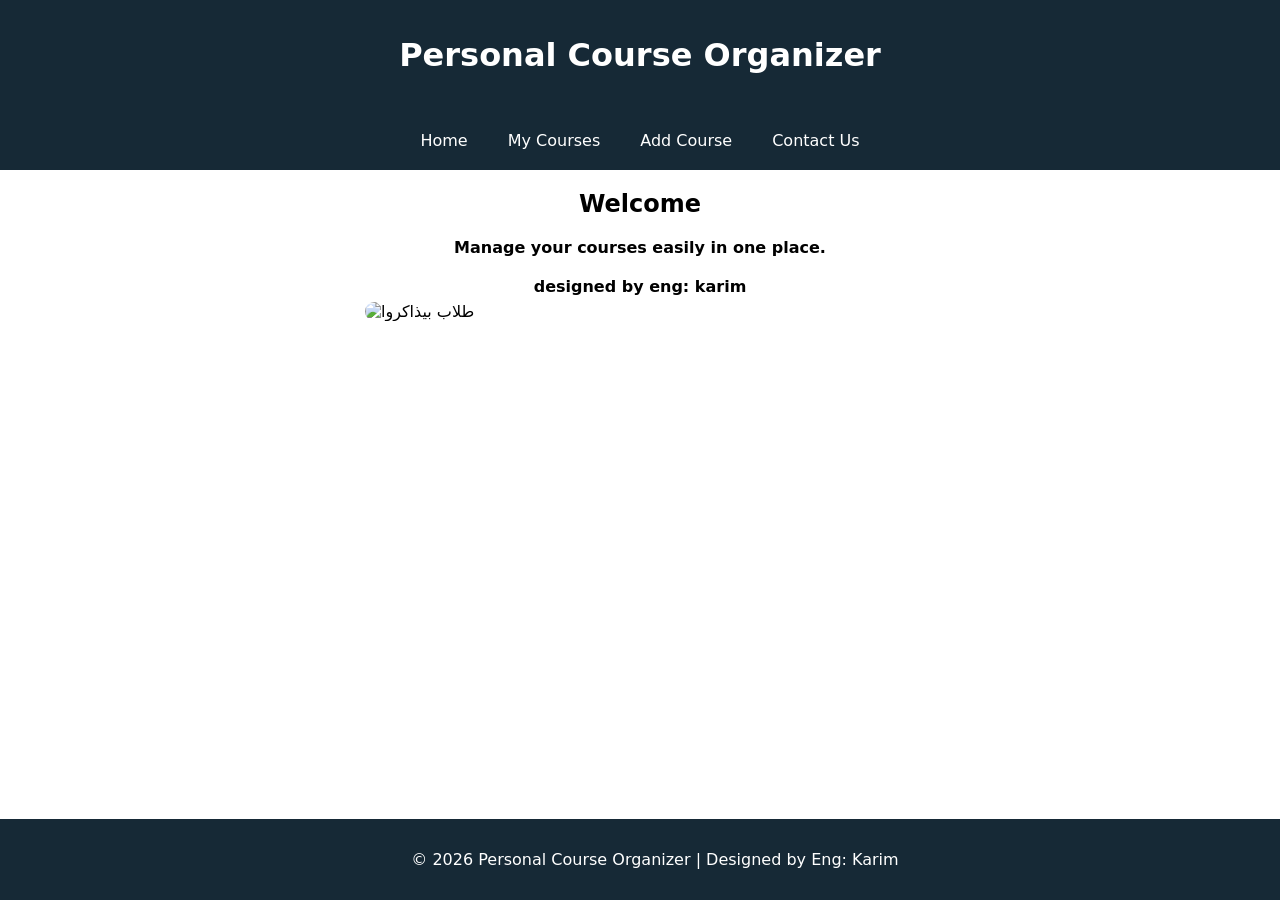
==== index.html @ 133c1069 "Add files via upload" ====
<!doctype html>
<html>
  <head>
    <title>Personal Course Organizer</title>
    <link rel="stylesheet" href="style.css" type="text/css" />
  </head>
  <body>
    <header>
      <h1>Personal Course Organizer</h1>
    </header>

    <nav>
      <a href="index.html">Home</a>
      <a href="courses.html">My Courses</a>
      <a href="add-course.html">Add Course</a>
      <a href="contact.html">Contact Us</a>
    </nav>
    

    <main>
      <section>
        <h2><b>Welcome</b></h2>
        <p><b>Manage your courses easily in one place.</b></p>
        <p id="tt">designed by eng: karim</p>
        
      </section>
      <img src="young-students-learning-together-group-study.jpg" alt="طلاب بيذاكروا" >
    <footer>
      <p>© 2026 Personal Course Organizer | Designed by Eng: Karim</p>
      </footer>
  </body>
</html>
---- style.css ----
body {
    font-family:system-ui, -apple-system, BlinkMacSystemFont, 'Segoe UI', Roboto, Oxygen, Ubuntu, Cantarell, 'Open Sans', 'Helvetica Neue', sans-serif;
    margin: 0;
    padding: 0;
    padding-bottom: 70px;
}

header {
    background-color:#162936;
    color: white;
    text-align: center;
    padding: 15px;
}

nav {
    background-color:#162936;
    display: flex;
    justify-content: center;
}

nav a{
    color:white;
    padding: 10px 15px;
    text-decoration: none;
}

nav a:hover {
    background-color:rgb(41, 86, 145);
}

table {
    width: 90%;
    margin: 20px auto;
    border-collapse:none;
    
}

table, th, td {
    border: 1px solid black;
}

th {
    background-color:#162936 ;
    color: white;
}

td, th {
    padding: 10px;
    text-align: center;
}
tr:hover {
    background-color:rgb(68, 122, 191) ;
}
.courses {
    display: grid;
    grid-template-columns: repeat(3, 1fr);
    gap: 25px;
    padding: 40px;
}

.card {
    background: linear-gradient(45deg,#162936, #162936);
    color: white;
    padding: 30px;
    text-align: center;
    border-radius: 20px;
    font-size: 18px;
    transition: 0.3s;
}
.card:hover {
    transform: translateY(-10px) scale(1.05);
    box-shadow: 0 10px 25px rgba(0,0,0,0.3);
    cursor: pointer;
}

form {
    width: 350px;
    margin: 20px auto;
    display: flex;
    flex-direction: column;
}

input, textarea, button {
    margin: 5px 0;
    padding: 8px;
}

button:hover {
    background-color: rgb(41, 86, 145);
    color: white;
    cursor: pointer;
}
section {
    text-align: center;
    font-size: medium;
}
a:link,a:visited {
    color: white;
    background-color:#162936;
    text-align: center;
    display: inline-block;
    padding: 20px 20px;
}
a:hover{
    color: rgb(255, 255, 255);
}

#tt {
    text-align: center;
    margin-top: 20px;
    font-weight: bold;
    transition: 0.3s;
}

#tt:hover {
    color: rgb(41, 86, 145);
    transform: scale(1.5);
}
footer {
  background-color: #162936;
  color: white;
  text-align: center;
  padding: 15px;
  position: fixed;
  bottom: 0;
  width: 100%;
}
img{
    width: 550px;
    height: auto;
    display: block;
    margin: 10px auto;
    border-radius: 15px;
    position: relative;
    margin-top: -10px;
   
}

@media (max-width: 600px) {
    table {
        width: 100%;
    }

    form {
        width: 90%;
    }

    nav {
        flex-direction: column;
    }
}
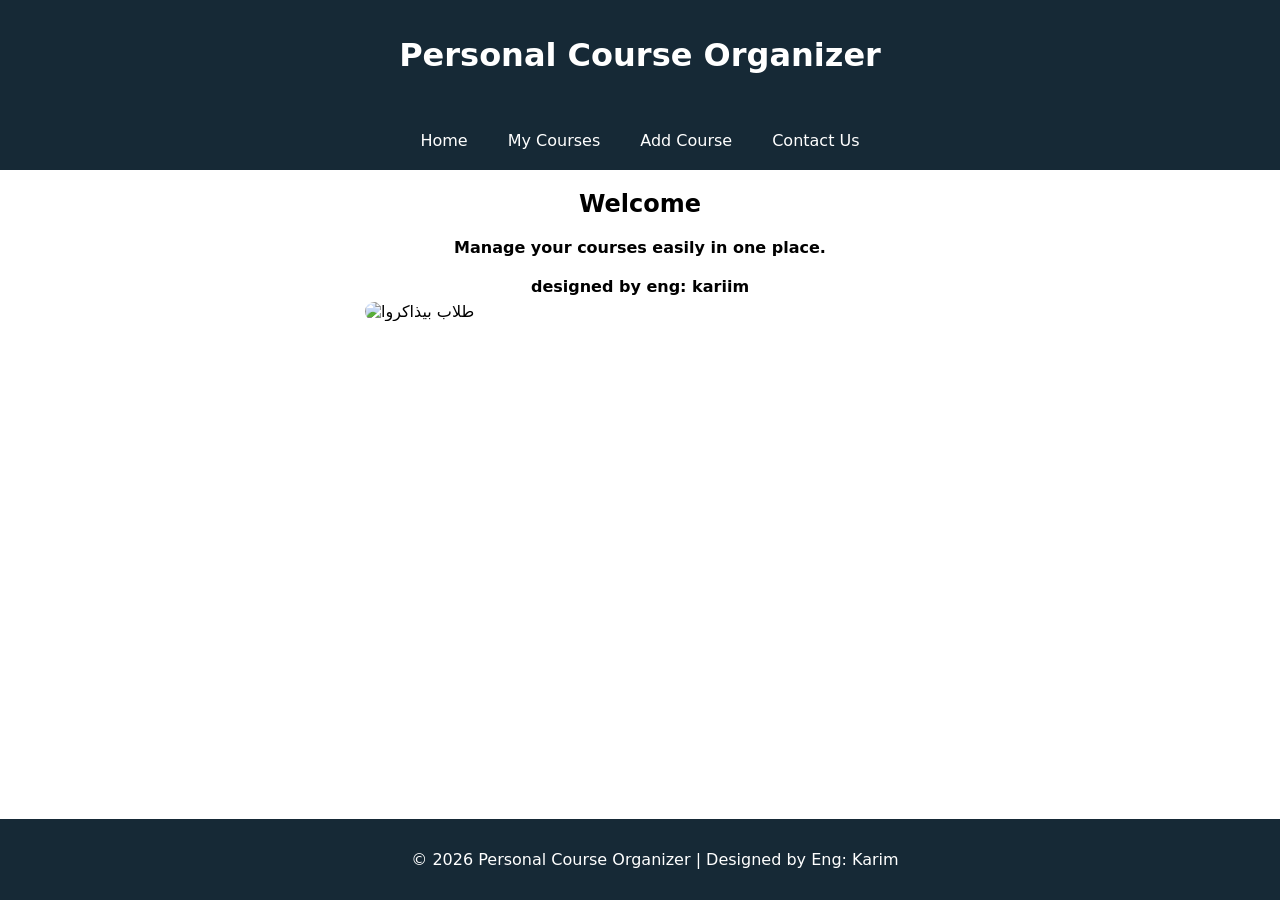
==== commit ae881397: "Add files via upload" ====
--- a/index.html
+++ b/index.html
@@ -21,7 +21,7 @@
       <section>
         <h2><b>Welcome</b></h2>
         <p><b>Manage your courses easily in one place.</b></p>
-        <p id="tt">designed by eng: karim</p>
+        <p id="tt">designed by eng: kariim</p>
         
       </section>
       <img src="young-students-learning-together-group-study.jpg" alt="طلاب بيذاكروا" >
